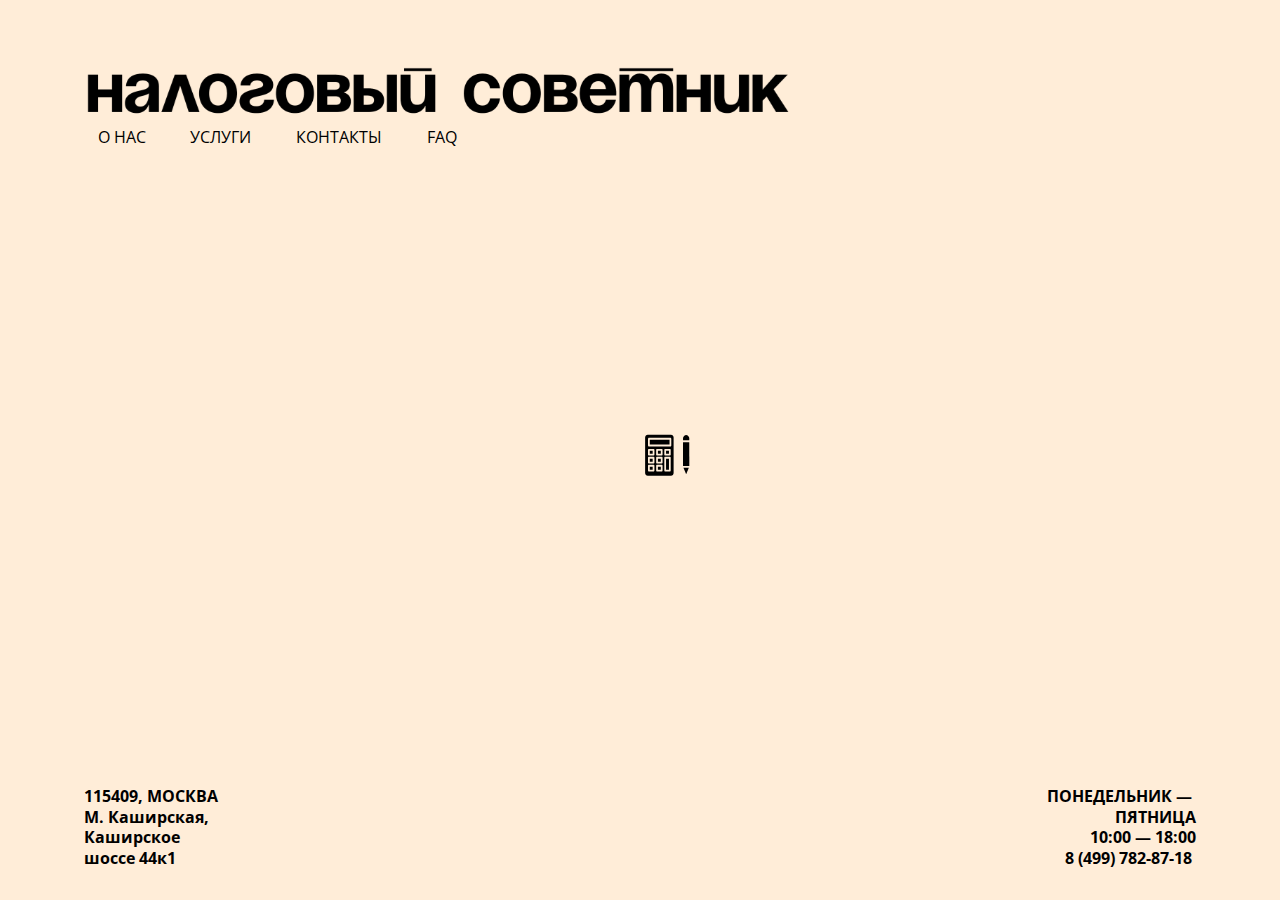
==== nalog/index.html @ f915e964 "123" ====
<html>
<head>
  <meta charset="UTF-8">
  <meta name="viewport" content="width=device-width, initial-scale=1.0">
  <meta http-equiv="X-UA-Compatible" content="ie=edge">
  <link rel="stylesheet" href="css/style.css">
  <title>Налоговый советник</title>
</head>
<body class="beige">

  <!-- Header extended -->
  <div class="headerExtended">
    <img src="img/logoExtended.svg" alt="Logo" class="logo">
    <img src="img/logo.png" alt="" class="logoMobile">
    <div class="menu">
      <a href="aboutus.html">О НАС</a>
      <a href="services.html">УСЛУГИ</a>
      <a href="contacts.html">КОНТАКТЫ</a>
      <a href="faq.html">FAQ</a>
    </div>
  </div>

  <!-- Calculator icon -->
  <img src="img/calc.svg" alt="" class="calcImage">


  <!-- Adress and schedule -->
  <div class="adressAndInfo">
    <p>115409, МОСКВА<br>М. Каширская, Каширское  шоссе 44к1 </p>
    <p>ПОНЕДЕЛЬНИК — ПЯТНИЦА<br>10:00 — 18:00<br>8 (499) 782-87-18 </p>
  </div>

</body>
</html>
---- nalog/css/style.css ----
@import url("https://fonts.googleapis.com/css?family=Open+Sans:300,400,700&subset=cyrillic");
/* http://meyerweb.com/eric/tools/css/reset/
   v2.0 | 20110126
   License: none (public domain)
*/
html, body, div, span, applet, object, iframe,
h1, h2, h3, h4, h5, h6, p, blockquote, pre,
a, abbr, acronym, address, big, cite, code,
del, dfn, em, img, ins, kbd, q, s, samp,
small, strike, strong, sub, sup, tt, var,
b, u, i, center,
dl, dt, dd, ol, ul, li,
fieldset, form, label, legend,
table, caption, tbody, tfoot, thead, tr, th, td,
article, aside, canvas, details, embed,
figure, figcaption, footer, header, hgroup,
menu, nav, output, ruby, section, summary,
time, mark, audio, video {
  margin: 0;
  padding: 0;
  border: 0;
  font-size: 100%;
  font: inherit;
  vertical-align: baseline; }

/* HTML5 display-role reset for older browsers */
article, aside, details, figcaption, figure,
footer, header, hgroup, menu, nav, section {
  display: block; }

body {
  line-height: 1; }

ol, ul {
  list-style: none; }

blockquote, q {
  quotes: none; }

blockquote:before, blockquote:after,
q:before, q:after {
  content: '';
  content: none; }

table {
  border-collapse: collapse;
  border-spacing: 0; }

@media (min-width: 1025px) {
  .header {
    margin: 55px 0 0 4.01%;
    width: 90%;
    display: -webkit-box;
    display: -ms-flexbox;
    display: flex;
    -webkit-box-pack: justify;
    -ms-flex-pack: justify;
    justify-content: space-between;
    font-family: "Open Sans", sans-serif; }
    .header .headerBlock {
      display: -webkit-box;
      display: -ms-flexbox;
      display: flex; }
      .header .headerBlock img {
        width: 150px; }
      .header .headerBlock .menu {
        margin-left: 40px;
        display: -webkit-box;
        display: -ms-flexbox;
        display: flex;
        -webkit-box-pack: justify;
        -ms-flex-pack: justify;
        justify-content: space-between;
        width: 400px; }
        .header .headerBlock .menu a {
          opacity: 0.5;
          height: 20px;
          font-size: 1em;
          display: inline;
          color: black;
          text-decoration: none;
          padding: 0 10px 10px 10px; }
          .header .headerBlock .menu a:hover {
            -webkit-transition: 0.4s all;
            -o-transition: 0.4s all;
            transition: 0.4s all;
            -webkit-transform: rotate(45deg);
            -ms-transform: rotate(45deg);
            transform: rotate(45deg); }
          .header .headerBlock .menu a.active {
            opacity: 1;
            font-weight: 700; }
      .header .headerBlock .menuComplex {
        display: -webkit-box;
        display: -ms-flexbox;
        display: flex;
        -webkit-box-orient: vertical;
        -webkit-box-direction: normal;
        -ms-flex-flow: column;
        flex-flow: column;
        -webkit-box-pack: justify;
        -ms-flex-pack: justify;
        justify-content: space-between;
        width: 400px;
        margin-left: 40px; }
        .header .headerBlock .menuComplex .menuNavigation {
          width: 100%;
          display: -webkit-box;
          display: -ms-flexbox;
          display: flex;
          -webkit-box-pack: justify;
          -ms-flex-pack: justify;
          justify-content: space-between; }
          .header .headerBlock .menuComplex .menuNavigation a {
            opacity: 0.5;
            height: 20px;
            font-size: 1em;
            display: inline;
            color: black;
            text-decoration: none;
            padding: 0 10px 10px 10px; }
            .header .headerBlock .menuComplex .menuNavigation a:hover {
              -webkit-transition: 0.4s all;
              -o-transition: 0.4s all;
              transition: 0.4s all;
              -webkit-transform: rotate(45deg);
              -ms-transform: rotate(45deg);
              transform: rotate(45deg); }
            .header .headerBlock .menuComplex .menuNavigation a.active {
              opacity: 1;
              font-weight: 700; }
        .header .headerBlock .menuComplex .menuAnchors {
          width: 90%;
          display: -webkit-box;
          display: -ms-flexbox;
          display: flex;
          -webkit-box-pack: justify;
          -ms-flex-pack: justify;
          justify-content: space-between; }
          .header .headerBlock .menuComplex .menuAnchors a {
            opacity: 1;
            height: 20px;
            font-size: 1em;
            display: inline;
            color: black;
            text-decoration: none;
            padding: 5px 10px 0px 10px; }
            .header .headerBlock .menuComplex .menuAnchors a:hover {
              -webkit-transition: 0.4s all;
              -o-transition: 0.4s all;
              transition: 0.4s all;
              -webkit-transform: rotate(-25deg);
              -ms-transform: rotate(-25deg);
              transform: rotate(-25deg); }
        .header .headerBlock .menuComplex .menuAnchorsMobile {
          display: none; }
    .header .phone {
      font-size: 1em;
      line-height: 1.5em; }
      .header .phone span {
        font-weight: 700; } }

@media (max-width: 414px) {
  .header {
    padding: 17px 0 0 0;
    margin: 0 auto; }
    .header .headerBlock {
      margin: 0 auto;
      display: -webkit-box;
      display: -ms-flexbox;
      display: flex;
      -webkit-box-orient: vertical;
      -webkit-box-direction: normal;
      -ms-flex-flow: column;
      flex-flow: column;
      -webkit-box-align: center;
      -ms-flex-align: center;
      align-items: center;
      width: 265px;
      font-family: "Open Sans", sans-serif; }
      .header .headerBlock .logo {
        display: none; }
      .header .headerBlock .logoMobile {
        width: 170px; }
      .header .headerBlock .menu {
        margin-top: 17px;
        width: 100%;
        display: -webkit-box;
        display: -ms-flexbox;
        display: flex;
        -webkit-box-pack: justify;
        -ms-flex-pack: justify;
        justify-content: space-between; }
        .header .headerBlock .menu a {
          color: black;
          text-decoration: none;
          font-size: 0.8em; }
          .header .headerBlock .menu a:hover {
            -webkit-transition: 0.4s all;
            -o-transition: 0.4s all;
            transition: 0.4s all;
            -webkit-transform: rotate(360deg);
            -ms-transform: rotate(360deg);
            transform: rotate(360deg); }
          .header .headerBlock .menu a.active {
            border-bottom: 1px solid black;
            line-height: 1.1em; }
      .header .headerBlock .menuComplex {
        display: -webkit-box;
        display: -ms-flexbox;
        display: flex;
        -webkit-box-orient: vertical;
        -webkit-box-direction: normal;
        -ms-flex-flow: column;
        flex-flow: column;
        -webkit-box-pack: justify;
        -ms-flex-pack: justify;
        justify-content: space-between;
        -webkit-box-align: center;
        -ms-flex-align: center;
        align-items: center; }
        .header .headerBlock .menuComplex .menuNavigation {
          margin-top: 19px;
          width: 265px;
          display: -webkit-box;
          display: -ms-flexbox;
          display: flex;
          -webkit-box-pack: justify;
          -ms-flex-pack: justify;
          justify-content: space-between; }
          .header .headerBlock .menuComplex .menuNavigation a {
            color: black;
            text-decoration: none;
            font-size: 0.8em; }
            .header .headerBlock .menuComplex .menuNavigation a:hover {
              -webkit-transition: 0.4s all;
              -o-transition: 0.4s all;
              transition: 0.4s all;
              -webkit-transform: rotate(360deg);
              -ms-transform: rotate(360deg);
              transform: rotate(360deg); }
            .header .headerBlock .menuComplex .menuNavigation a.active {
              border-bottom: 1px solid black;
              line-height: 1.1em; }
        .header .headerBlock .menuComplex .menuAnchors {
          display: none; }
        .header .headerBlock .menuComplex .menuAnchorsMobile {
          margin-top: 10px;
          width: 100vw;
          height: 35px;
          display: -webkit-box;
          display: -ms-flexbox;
          display: flex;
          -webkit-box-align: center;
          -ms-flex-align: center;
          align-items: center;
          -webkit-box-pack: center;
          -ms-flex-pack: center;
          justify-content: center;
          background-color: black; }
          .header .headerBlock .menuComplex .menuAnchorsMobile .anchorLinks {
            width: 217px;
            display: -webkit-box;
            display: -ms-flexbox;
            display: flex;
            -webkit-box-pack: justify;
            -ms-flex-pack: justify;
            justify-content: space-between; }
            .header .headerBlock .menuComplex .menuAnchorsMobile .anchorLinks a {
              color: white;
              text-decoration: none;
              font-size: 0.8em; }
    .header .phone {
      display: none; } }

@media (min-width: 1025px) {
  .headerExtended {
    padding: 60px 0 0 6.302%; }
    .headerExtended .logo {
      width: 59.67%; }
    .headerExtended .logoMobile {
      display: none; }
    .headerExtended .menu {
      margin-top: 7px;
      margin-left: 7px;
      width: 31.6%;
      display: -webkit-box;
      display: -ms-flexbox;
      display: flex;
      -webkit-box-pack: justify;
      -ms-flex-pack: justify;
      justify-content: space-between; }
      .headerExtended .menu a {
        color: black;
        font-family: "Open Sans", sans-serif;
        text-decoration: none;
        font-size: 1em;
        padding: 0 10px 10px 10px; }
        .headerExtended .menu a:hover {
          -webkit-transition: 0.4s all;
          -o-transition: 0.4s all;
          transition: 0.4s all;
          -webkit-transform: rotate(45deg);
          -ms-transform: rotate(45deg);
          transform: rotate(45deg); }
        .headerExtended .menu a.active {
          font-weight: 700; } }

@media (min-width: 415px) and (max-width: 1024px) {
  .headerExtended {
    padding: 60px 0 0 6.302%; }
    .headerExtended .logo {
      width: 85%; }
    .headerExtended .logoMobile {
      display: none; }
    .headerExtended .menu {
      margin-top: 7px;
      margin-left: 7px;
      width: 50%;
      display: -webkit-box;
      display: -ms-flexbox;
      display: flex;
      -webkit-box-pack: justify;
      -ms-flex-pack: justify;
      justify-content: space-between; }
      .headerExtended .menu a {
        color: black;
        font-family: "Open Sans", sans-serif;
        text-decoration: none;
        font-size: 1em;
        padding: 0 10px 10px 10px; }
        .headerExtended .menu a:hover {
          -webkit-transition: 0.4s all;
          -o-transition: 0.4s all;
          transition: 0.4s all;
          -webkit-transform: rotate(45deg);
          -ms-transform: rotate(45deg);
          transform: rotate(45deg); }
        .headerExtended .menu a.active {
          font-weight: 700; } }

@media (max-width: 414px) {
  .headerExtended {
    padding: 17px 0 0 0;
    margin: 0 auto;
    display: -webkit-box;
    display: -ms-flexbox;
    display: flex;
    -webkit-box-orient: vertical;
    -webkit-box-direction: normal;
    -ms-flex-flow: column;
    flex-flow: column;
    -webkit-box-align: center;
    -ms-flex-align: center;
    align-items: center;
    width: 265px; }
    .headerExtended .logo {
      display: none; }
    .headerExtended .logoMobile {
      width: 170px; }
    .headerExtended .menu {
      margin-top: 17px;
      width: 100%;
      display: -webkit-box;
      display: -ms-flexbox;
      display: flex;
      -webkit-box-pack: justify;
      -ms-flex-pack: justify;
      justify-content: space-between; }
      .headerExtended .menu a {
        color: black;
        font-family: "Open Sans", sans-serif;
        text-decoration: none;
        font-size: 0.8em; }
        .headerExtended .menu a:hover {
          -webkit-transition: 0.4s all;
          -o-transition: 0.4s all;
          transition: 0.4s all;
          -webkit-transform: rotate(45deg);
          -ms-transform: rotate(45deg);
          transform: rotate(45deg); }
        .headerExtended .menu a.active {
          border-bottom: 1px solid black;
          line-height: 1.1em; } }

.calcImage {
  position: absolute; }

@media (min-width: 1025px) {
  .calcImage {
    width: 4.479%;
    -webkit-transform: translate3d(calc(50vw - (4.479% / 2)), 30vh, 0);
    transform: translate3d(calc(50vw - (4.479% / 2)), 30vh, 0); } }

@media (min-width: 415px) and (max-width: 1024px) {
  .calcImage {
    width: 9%;
    -webkit-transform: translate3d(calc(50vw - (9% / 2)), 30vh, 0);
    transform: translate3d(calc(50vw - (9% / 2)), 30vh, 0); } }

@media (max-width: 414px) {
  .calcImage {
    width: 60px;
    -webkit-transform: translate3d(calc(50vw - 30px), 28vh, 0);
    transform: translate3d(calc(50vw - 30px), 28vh, 0); } }

@media (min-width: 1024px) {
  .adressAndInfo {
    margin-left: calc((100vw - 86.882%)/2);
    width: 86.882%;
    display: -webkit-box;
    display: -ms-flexbox;
    display: flex;
    -webkit-box-pack: justify;
    -ms-flex-pack: justify;
    justify-content: space-between;
    position: absolute;
    bottom: 31px; }
    .adressAndInfo p {
      font-family: "Open Sans", sans-serif;
      font-size: 1em;
      font-weight: 700;
      line-height: 1.3em; }
    .adressAndInfo p:first-of-type {
      width: 150px; }
    .adressAndInfo p:last-of-type {
      width: 168px;
      text-align: right; } }

@media (min-width: 415px) and (max-width: 1024px) {
  .adressAndInfo {
    margin-left: calc((100vw - 86.882%)/2);
    width: 86.882%;
    display: -webkit-box;
    display: -ms-flexbox;
    display: flex;
    -webkit-box-pack: justify;
    -ms-flex-pack: justify;
    justify-content: space-between;
    position: absolute;
    bottom: 31px; }
    .adressAndInfo p {
      font-family: "Open Sans", sans-serif;
      font-size: 1em;
      font-weight: 700;
      line-height: 1.3em; }
    .adressAndInfo p:first-of-type {
      width: 150px; }
    .adressAndInfo p:last-of-type {
      width: 168px;
      text-align: right; } }

@media (max-width: 414px) {
  .adressAndInfo {
    width: 100%;
    display: -webkit-box;
    display: -ms-flexbox;
    display: flex;
    -webkit-box-pack: center;
    -ms-flex-pack: center;
    justify-content: center;
    position: absolute;
    bottom: 10px; }
    .adressAndInfo p {
      font-family: "Open Sans", sans-serif;
      font-size: 0.9em;
      font-weight: 700;
      line-height: 1.2em;
      text-align: center; }
    .adressAndInfo p:first-of-type {
      width: 150px; }
    .adressAndInfo p:last-of-type {
      display: none; } }

@media (min-width: 1025px) {
  .aboutus {
    width: 68%;
    padding: 246px 0 0 6.302%;
    display: -webkit-box;
    display: -ms-flexbox;
    display: flex;
    -webkit-box-orient: vertical;
    -webkit-box-direction: normal;
    -ms-flex-flow: column;
    flex-flow: column;
    -webkit-box-align: end;
    -ms-flex-align: end;
    align-items: flex-end; }
    .aboutus p {
      font-family: "Open Sans", sans-serif;
      font-size: 1.4em;
      line-height: 1.4em; }
    .aboutus .buttonBlock {
      margin-top: 64px;
      width: 562px;
      height: 68px;
      display: -webkit-box;
      display: -ms-flexbox;
      display: flex;
      -webkit-box-pack: justify;
      -ms-flex-pack: justify;
      justify-content: space-between;
      font-family: "Open Sans", sans-serif; }
      .aboutus .buttonBlock .consult {
        cursor: pointer;
        width: 50%;
        display: -webkit-box;
        display: -ms-flexbox;
        display: flex;
        -webkit-box-align: center;
        -ms-flex-align: center;
        align-items: center;
        -webkit-box-pack: center;
        -ms-flex-pack: center;
        justify-content: center;
        font-size: 1.1em;
        background-color: black;
        color: #FFEDD8;
        -webkit-box-sizing: border-box;
        box-sizing: border-box;
        -webkit-transition: 0.15s all;
        -o-transition: 0.15s all;
        transition: 0.15s all; }
        .aboutus .buttonBlock .consult:hover {
          background-color: #FFEDD8;
          color: black;
          border: 1px solid black;
          border-right: 0; }
      .aboutus .buttonBlock a {
        width: 50%;
        height: 100%;
        display: -webkit-box;
        display: -ms-flexbox;
        display: flex;
        -webkit-box-align: center;
        -ms-flex-align: center;
        align-items: center;
        -webkit-box-pack: center;
        -ms-flex-pack: center;
        justify-content: center;
        font-size: 1.1em;
        text-decoration: none;
        -webkit-box-sizing: border-box;
        box-sizing: border-box;
        border: 1px solid black;
        color: black;
        -webkit-transition: 0.15s all;
        -o-transition: 0.15s all;
        transition: 0.15s all; }
        .aboutus .buttonBlock a:hover {
          background-color: black;
          color: #FFEDD8; } }

@media (min-width: 415px) and (max-width: 1024px) {
  .aboutus {
    width: 80%;
    padding: 246px 0 0 6.302%;
    display: -webkit-box;
    display: -ms-flexbox;
    display: flex;
    -webkit-box-orient: vertical;
    -webkit-box-direction: normal;
    -ms-flex-flow: column;
    flex-flow: column;
    -webkit-box-align: end;
    -ms-flex-align: end;
    align-items: flex-end; }
    .aboutus p {
      font-family: "Open Sans", sans-serif;
      font-size: 1.2em;
      line-height: 1.3em; }
    .aboutus .buttonBlock {
      margin-top: 34px;
      width: 400px;
      height: 50px;
      display: -webkit-box;
      display: -ms-flexbox;
      display: flex;
      -webkit-box-pack: justify;
      -ms-flex-pack: justify;
      justify-content: space-between;
      font-family: "Open Sans", sans-serif; }
      .aboutus .buttonBlock .consult {
        cursor: pointer;
        width: 50%;
        display: -webkit-box;
        display: -ms-flexbox;
        display: flex;
        -webkit-box-align: center;
        -ms-flex-align: center;
        align-items: center;
        -webkit-box-pack: center;
        -ms-flex-pack: center;
        justify-content: center;
        font-size: 1em;
        background-color: black;
        color: #FFEDD8;
        -webkit-box-sizing: border-box;
        box-sizing: border-box;
        -webkit-transition: 0.15s all;
        -o-transition: 0.15s all;
        transition: 0.15s all; }
        .aboutus .buttonBlock .consult:hover {
          background-color: #FFEDD8;
          color: black;
          border: 1px solid black;
          border-right: 0; }
      .aboutus .buttonBlock a {
        width: 50%;
        height: 100%;
        display: -webkit-box;
        display: -ms-flexbox;
        display: flex;
        -webkit-box-align: center;
        -ms-flex-align: center;
        align-items: center;
        -webkit-box-pack: center;
        -ms-flex-pack: center;
        justify-content: center;
        font-size: 1em;
        text-decoration: none;
        -webkit-box-sizing: border-box;
        box-sizing: border-box;
        border: 1px solid black;
        color: black;
        -webkit-transition: 0.15s all;
        -o-transition: 0.15s all;
        transition: 0.15s all; }
        .aboutus .buttonBlock a:hover {
          background-color: black;
          color: #FFEDD8; } }

@media (max-width: 414px) {
  .aboutus {
    width: 289px;
    margin: 61 auto;
    display: -webkit-box;
    display: -ms-flexbox;
    display: flex;
    -webkit-box-orient: vertical;
    -webkit-box-direction: normal;
    -ms-flex-flow: column;
    flex-flow: column;
    -webkit-box-align: end;
    -ms-flex-align: end;
    align-items: flex-end; }
    .aboutus p {
      font-family: "Open Sans", sans-serif;
      font-size: 1em;
      line-height: 1.7em; }
    .aboutus .buttonBlock {
      margin-top: 57px;
      width: 289px;
      height: 100px;
      display: -webkit-box;
      display: -ms-flexbox;
      display: flex;
      -webkit-box-orient: vertical;
      -webkit-box-direction: normal;
      -ms-flex-flow: column;
      flex-flow: column;
      -webkit-box-pack: justify;
      -ms-flex-pack: justify;
      justify-content: space-between;
      font-family: "Open Sans", sans-serif; }
      .aboutus .buttonBlock .consult {
        cursor: pointer;
        width: 100%;
        height: 50%;
        display: -webkit-box;
        display: -ms-flexbox;
        display: flex;
        -webkit-box-align: center;
        -ms-flex-align: center;
        align-items: center;
        -webkit-box-pack: center;
        -ms-flex-pack: center;
        justify-content: center;
        font-size: 1em;
        background-color: black;
        color: #FFEDD8;
        -webkit-box-sizing: border-box;
        box-sizing: border-box;
        -webkit-transition: 0.15s all;
        -o-transition: 0.15s all;
        transition: 0.15s all; }
        .aboutus .buttonBlock .consult:hover {
          background-color: #FFEDD8;
          color: black;
          border: 1px solid black;
          border-right: 0; }
      .aboutus .buttonBlock a {
        width: 100%;
        height: 50%;
        display: -webkit-box;
        display: -ms-flexbox;
        display: flex;
        -webkit-box-align: center;
        -ms-flex-align: center;
        align-items: center;
        -webkit-box-pack: center;
        -ms-flex-pack: center;
        justify-content: center;
        font-size: 1em;
        text-decoration: none;
        -webkit-box-sizing: border-box;
        box-sizing: border-box;
        border: 1px solid black;
        color: black;
        -webkit-transition: 0.15s all;
        -o-transition: 0.15s all;
        transition: 0.15s all; }
        .aboutus .buttonBlock a:hover {
          background-color: black;
          color: #FFEDD8; } }

@media (min-width: 1025px) {
  .contactBlock {
    margin: 161px 0 0 6.302%;
    font-family: "Open Sans", sans-serif; }
    .contactBlock p {
      font-size: 1.7em;
      font-weight: 300;
      line-height: 1.23em;
      padding-bottom: 32px; }
      .contactBlock p #map {
        border-bottom: 1px solid black;
        cursor: pointer; }
      .contactBlock p #mapMobile {
        display: none; }
    .contactBlock a {
      font-size: 1.7em;
      font-weight: 700;
      text-decoration: none;
      color: black; }
  .map {
    margin: 53px 0 0 6.302%;
    width: 85.677%;
    display: -webkit-box;
    display: -ms-flexbox;
    display: flex;
    -webkit-box-orient: vertical;
    -webkit-box-direction: normal;
    -ms-flex-flow: column;
    flex-flow: column;
    -webkit-box-align: end;
    -ms-flex-align: end;
    align-items: flex-end; }
    .map .closeMap {
      margin-bottom: 28px;
      width: 28px;
      height: 28px;
      background-image: url(../img/close.svg);
      cursor: pointer; }
    .map iframe {
      display: block;
      width: 100%;
      height: 736px; }
  #mapWrapper {
    display: none; } }

@media (min-width: 415px) and (max-width: 1024px) {
  .contactBlock {
    margin: 161px 0 0 6.302%;
    font-family: "Open Sans", sans-serif; }
    .contactBlock p {
      font-size: 1.7em;
      font-weight: 300;
      line-height: 1.23em;
      padding-bottom: 32px; }
      .contactBlock p #map {
        border-bottom: 1px solid black;
        cursor: pointer; }
      .contactBlock p #mapMobile {
        display: none; }
    .contactBlock a {
      font-size: 1.7em;
      font-weight: 700;
      text-decoration: none;
      color: black; }
  .map {
    margin: 53px 0 0 6.302%;
    width: 85.677%;
    display: -webkit-box;
    display: -ms-flexbox;
    display: flex;
    -webkit-box-orient: vertical;
    -webkit-box-direction: normal;
    -ms-flex-flow: column;
    flex-flow: column;
    -webkit-box-align: end;
    -ms-flex-align: end;
    align-items: flex-end; }
    .map .closeMap {
      margin-bottom: 28px;
      width: 28px;
      height: 28px;
      background-image: url(../img/close.svg);
      cursor: pointer; }
    .map iframe {
      display: block;
      width: 100%;
      height: 736px; }
  #mapWrapper {
    display: none; } }

@media (max-width: 414px) {
  .contactBlock {
    margin: 104px auto;
    width: 280px;
    font-family: "Open Sans", sans-serif; }
    .contactBlock a {
      display: block;
      margin: 0 auto;
      text-align: center;
      font-size: 1em;
      font-weight: 700;
      text-decoration: none;
      color: black; }
    .contactBlock p {
      width: 100%;
      text-align: center;
      font-size: 1.2em;
      font-weight: 300;
      line-height: 1.23em;
      padding-bottom: 32px; }
      .contactBlock p #map {
        display: none; }
      .contactBlock p #mapMobile {
        display: inline;
        font-size: 1em;
        font-weight: 300;
        line-height: 1.23em;
        border-bottom: 1px solid black; }
  .map {
    margin: 53px 0 0 6.302%;
    width: 85.677%;
    display: -webkit-box;
    display: -ms-flexbox;
    display: flex;
    -webkit-box-orient: vertical;
    -webkit-box-direction: normal;
    -ms-flex-flow: column;
    flex-flow: column;
    -webkit-box-align: end;
    -ms-flex-align: end;
    align-items: flex-end; }
    .map .closeMap {
      margin-bottom: 28px;
      width: 28px;
      height: 28px;
      background-image: url(../img/close.svg);
      cursor: pointer; }
    .map iframe {
      display: block;
      width: 100%;
      height: 736px; }
  #mapWrapper {
    display: none; } }

@media (min-width: 1025px) {
  .faqWrapper {
    margin: 121px 0 0 calc(4.01% + 190px);
    width: 77.44%;
    border-top: 1px solid black; }
    .faqWrapper .questionWrapper {
      position: relative;
      font-family: "Open Sans", sans-serif;
      font-size: 1.7em;
      line-height: 1.2em;
      font-weight: 300;
      border-bottom: 1px solid black; }
      .faqWrapper .questionWrapper .question {
        display: -webkit-box;
        display: -ms-flexbox;
        display: flex;
        -webkit-box-orient: horizontal;
        -webkit-box-direction: normal;
        -ms-flex-direction: row;
        flex-direction: row;
        -webkit-box-align: center;
        -ms-flex-align: center;
        align-items: center;
        -webkit-box-pack: justify;
        -ms-flex-pack: justify;
        justify-content: space-between;
        padding: 30px 0; }
        .faqWrapper .questionWrapper .question p {
          width: 60%; }
      .faqWrapper .questionWrapper .open {
        width: 38px;
        height: 38px;
        background-image: url(../img/open.svg);
        cursor: pointer;
        -webkit-transition: 0.4s all;
        -o-transition: 0.4s all;
        transition: 0.4s all; }
      .faqWrapper .questionWrapper .answerWrapper {
        display: none;
        border-top: 1px solid black;
        -webkit-transition: 0.4s all;
        -o-transition: 0.4s all;
        transition: 0.4s all; }
        .faqWrapper .questionWrapper .answerWrapper div {
          padding: 30px 0 30px 40px;
          display: -webkit-box;
          display: -ms-flexbox;
          display: flex;
          -webkit-box-align: center;
          -ms-flex-align: center;
          align-items: center; }
          .faqWrapper .questionWrapper .answerWrapper div .circle {
            padding: 0;
            margin-right: 20px;
            border: 1px solid black;
            border-radius: 1500px;
            width: 27px;
            height: 27px; }
          .faqWrapper .questionWrapper .answerWrapper div p {
            width: 90%; }
    .faqWrapper .rotate {
      -webkit-transition: 0.4s all;
      -o-transition: 0.4s all;
      transition: 0.4s all;
      -webkit-transform: rotate(45deg);
      -ms-transform: rotate(45deg);
      transform: rotate(45deg); } }

@media (max-width: 414px) {
  .faqWrapper {
    margin: 71px auto;
    width: 90%;
    border-top: 1px solid black; }
    .faqWrapper .questionWrapper {
      position: relative;
      font-family: "Open Sans", sans-serif;
      font-size: 1.3em;
      line-height: 1.2em;
      font-weight: 300;
      border-bottom: 1px solid black; }
      .faqWrapper .questionWrapper .question {
        display: -webkit-box;
        display: -ms-flexbox;
        display: flex;
        -webkit-box-orient: horizontal;
        -webkit-box-direction: normal;
        -ms-flex-direction: row;
        flex-direction: row;
        -webkit-box-align: center;
        -ms-flex-align: center;
        align-items: center;
        -webkit-box-pack: justify;
        -ms-flex-pack: justify;
        justify-content: space-between;
        padding: 15px 0; }
        .faqWrapper .questionWrapper .question p {
          width: 90%; }
      .faqWrapper .questionWrapper .open {
        width: 17px;
        height: 17px;
        background-image: url(../img/open.svg);
        background-size: cover;
        cursor: pointer;
        -webkit-transition: 0.4s all;
        -o-transition: 0.4s all;
        transition: 0.4s all; }
      .faqWrapper .questionWrapper .answerWrapper {
        display: none;
        border-top: 1px solid black;
        -webkit-transition: 0.4s all;
        -o-transition: 0.4s all;
        transition: 0.4s all; }
        .faqWrapper .questionWrapper .answerWrapper div {
          padding: 15px 0 15px 20px;
          display: -webkit-box;
          display: -ms-flexbox;
          display: flex;
          -webkit-box-align: center;
          -ms-flex-align: center;
          align-items: center; }
          .faqWrapper .questionWrapper .answerWrapper div .circle {
            padding: 0;
            margin-right: 20px;
            border: 1px solid black;
            border-radius: 15px;
            width: 15px;
            height: 15px; }
          .faqWrapper .questionWrapper .answerWrapper div p {
            width: 90%; }
    .faqWrapper .rotate {
      -webkit-transition: 0.4s all;
      -o-transition: 0.4s all;
      transition: 0.4s all;
      -webkit-transform: rotate(45deg);
      -ms-transform: rotate(45deg);
      transform: rotate(45deg); } }

@media (min-width: 1025px) {
  .servicesWrapper {
    margin: calc(107px - 25px) 0 0 4.01%;
    font-family: "Open Sans", sans-serif; }
    .servicesWrapper .serviceBlock {
      width: 90%;
      display: -webkit-box;
      display: -ms-flexbox;
      display: flex; }
      .servicesWrapper .serviceBlock .serviceName {
        font-size: 20px;
        width: 15%;
        height: 35px;
        border-bottom: 1px solid black;
        margin-right: 64px; }
      .servicesWrapper .serviceBlock .services {
        width: calc(100% - 15% - 64px);
        display: -webkit-box;
        display: -ms-flexbox;
        display: flex;
        -webkit-box-orient: vertical;
        -webkit-box-direction: normal;
        -ms-flex-flow: column;
        flex-flow: column; }
        .servicesWrapper .serviceBlock .services .service {
          width: 31.15%; }
        .servicesWrapper .serviceBlock .services .time {
          width: 23.52%; }
        .servicesWrapper .serviceBlock .services .price {
          width: 17%; }
        .servicesWrapper .serviceBlock .services .documents {
          width: calc(100% - 31.15% - 23.52% - 17% - 80px);
          text-align: right;
          display: -webkit-box;
          display: -ms-flexbox;
          display: flex;
          -webkit-box-pack: center;
          -ms-flex-pack: center;
          justify-content: center; }
          .servicesWrapper .serviceBlock .services .documents a {
            display: block;
            width: 34px;
            height: 20px;
            background-image: url(../img/download.svg);
            background-size: contain;
            background-repeat: no-repeat; }
        .servicesWrapper .serviceBlock .services .servicesRowHeader {
          -webkit-box-sizing: border-box;
          box-sizing: border-box;
          width: 100%;
          font-weight: 700;
          display: -webkit-box;
          display: -ms-flexbox;
          display: flex;
          -webkit-box-pack: justify;
          -ms-flex-pack: justify;
          justify-content: space-between;
          -webkit-box-align: center;
          -ms-flex-align: center;
          align-items: center;
          padding: 0 15px 19px 40px;
          border-bottom: 1px solid black;
          text-transform: uppercase; }
        .servicesWrapper .serviceBlock .services .servicesRow {
          -webkit-box-sizing: border-box;
          box-sizing: border-box;
          width: 100%;
          display: -webkit-box;
          display: -ms-flexbox;
          display: flex;
          -webkit-box-pack: justify;
          -ms-flex-pack: justify;
          justify-content: space-between;
          padding: 25px 10px 20px 40px;
          border-bottom: 1px solid black;
          text-transform: uppercase; }
    .servicesWrapper .notTheFirst {
      margin-top: 30px; } }

@media (max-width: 414px) {
  .servicesWrapper {
    width: 90vw;
    margin: 40px auto 0;
    font-family: "Open Sans", sans-serif; }
    .servicesWrapper .serviceBlock .serviceName {
      display: none; }
    .servicesWrapper .serviceBlock .services {
      width: 100%;
      display: -webkit-box;
      display: -ms-flexbox;
      display: flex;
      -webkit-box-orient: vertical;
      -webkit-box-direction: normal;
      -ms-flex-flow: column;
      flex-flow: column; }
      .servicesWrapper .serviceBlock .services .service {
        width: 38.10%; }
        .servicesWrapper .serviceBlock .services .service p {
          -webkit-hyphens: auto;
          -ms-hyphens: auto;
          hyphens: auto;
          max-width: 70%;
          line-height: 1.3em; }
      .servicesWrapper .serviceBlock .services .time {
        width: 28.09%; }
      .servicesWrapper .serviceBlock .services .price {
        width: 30.21%; }
      .servicesWrapper .serviceBlock .services .documents {
        width: calc(100% - 38.10% - 28.09% - 30.21%);
        display: -webkit-box;
        display: -ms-flexbox;
        display: flex;
        -webkit-box-pack: end;
        -ms-flex-pack: end;
        justify-content: flex-end; }
        .servicesWrapper .serviceBlock .services .documents a {
          display: block;
          width: 20px;
          height: 24px;
          background-image: url(../img/downloadMobile.svg);
          background-size: contain;
          background-repeat: no-repeat; }
        .servicesWrapper .serviceBlock .services .documents#mobileDocuments {
          display: none; }
      .servicesWrapper .serviceBlock .services .servicesRowHeader {
        font-size: 0.9em;
        -webkit-box-sizing: border-box;
        box-sizing: border-box;
        width: 100%;
        font-weight: 700;
        display: -webkit-box;
        display: -ms-flexbox;
        display: flex;
        -webkit-box-align: center;
        -ms-flex-align: center;
        align-items: center;
        padding: 0 0px 7px 0px;
        border-bottom: 1px solid black;
        text-transform: uppercase; }
      .servicesWrapper .serviceBlock .services .servicesRow {
        font-size: 0.8em;
        -webkit-box-sizing: border-box;
        box-sizing: border-box;
        width: 100%;
        display: -webkit-box;
        display: -ms-flexbox;
        display: flex;
        padding: 16px 0px 16px 0px;
        border-bottom: 1px solid black;
        text-transform: uppercase; }
    .servicesWrapper .notTheFirst {
      margin-top: 30px; } }

@media (min-width: 1025px) {
  .promotion {
    position: fixed;
    display: -webkit-box;
    display: -ms-flexbox;
    display: flex;
    -webkit-box-pack: center;
    -ms-flex-pack: center;
    justify-content: center;
    -webkit-box-align: center;
    -ms-flex-align: center;
    align-items: center;
    bottom: 0px;
    width: 100%;
    height: 44px;
    background-color: black;
    padding: 0 20px;
    font-family: "Open Sans", sans-serif;
    color: white; }
    .promotion p {
      font-style: italic;
      font-size: 1.3em; }
      .promotion p img {
        margin-left: 5px;
        -webkit-transform: translateY(3px);
        -ms-transform: translateY(3px);
        transform: translateY(3px); }
    .promotion .closePromotion {
      position: absolute;
      left: calc(100vw - 40px);
      top: 12px;
      width: 20px;
      height: 20px;
      background-image: url(../img/closePromotion.svg);
      cursor: pointer; } }

@media (max-width: 414px) {
  .promotion {
    display: none; } }

@media (min-width: 1025px) {
  .phoneMobile {
    display: none; } }

@media (max-width: 414px) {
  .phoneMobile {
    width: 100vw;
    margin-top: 40px;
    font-family: "Open Sans", sans-serif;
    font-size: 0.8em;
    font-weight: bold;
    text-align: center;
    display: -webkit-box;
    display: -ms-flexbox;
    display: flex;
    -webkit-box-pack: center;
    -ms-flex-pack: center;
    justify-content: center;
    bottom: -20px; }
    .phoneMobile p {
      width: 200px; }
    .phoneMobile a {
      color: black;
      text-decoration: none; } }

.beige {
  background-color: #FFEDD8; }

body {
  padding-bottom: 100px; }
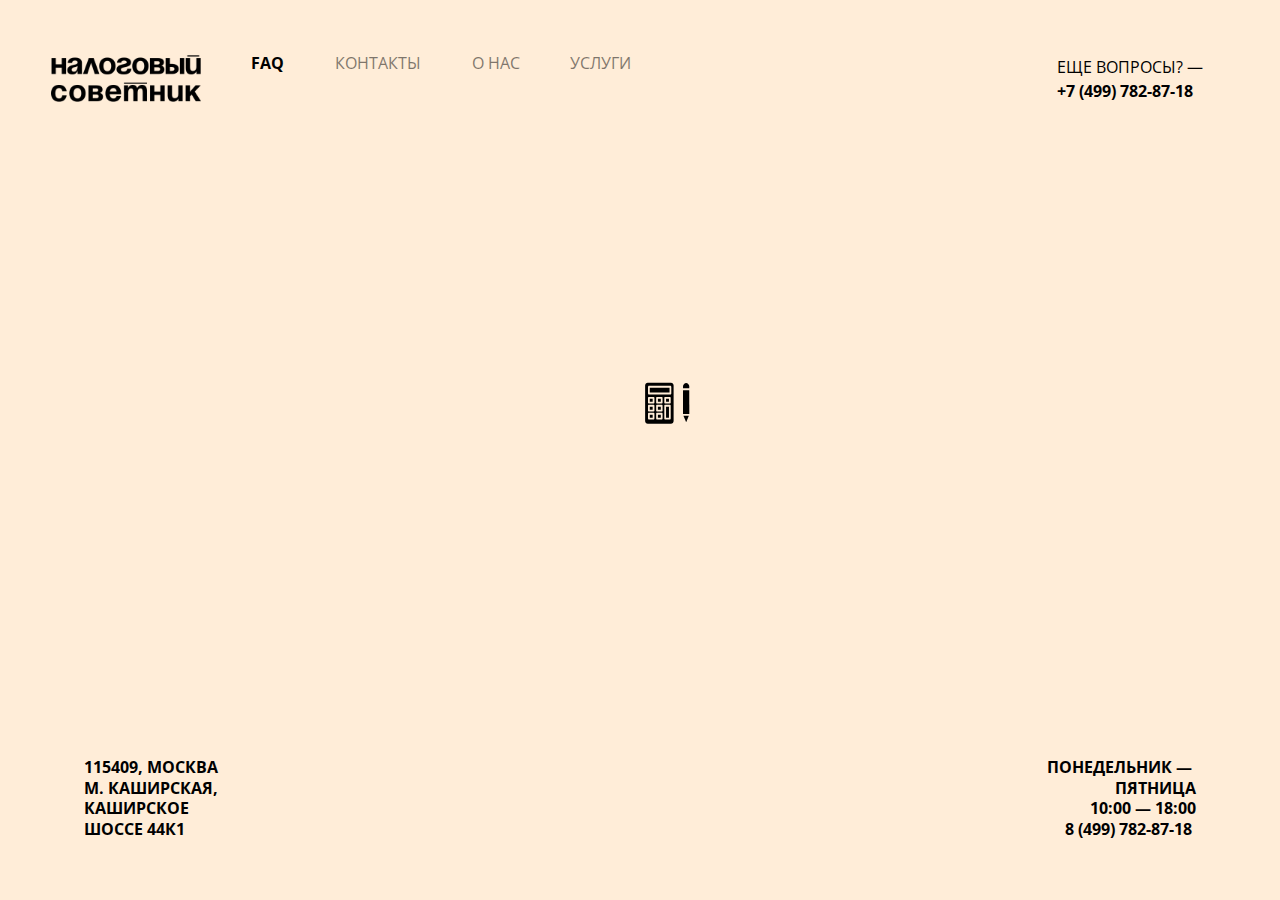
==== commit 12cb0104: "Fixed some things" ====
--- a/nalog/index.html
+++ b/nalog/index.html
@@ -9,14 +9,21 @@
 <body class="beige">
 
   <!-- Header extended -->
-  <div class="headerExtended">
-    <img src="img/logoExtended.svg" alt="Logo" class="logo">
-    <img src="img/logo.png" alt="" class="logoMobile">
-    <div class="menu">
-      <a href="aboutus.html">О НАС</a>
-      <a href="services.html">УСЛУГИ</a>
-      <a href="contacts.html">КОНТАКТЫ</a>
-      <a href="faq.html">FAQ</a>
+  <div class="header">
+    <div class="headerBlock">
+      <a href="index.html">
+        <img src="img/logo.png" alt="" class="logoMobile">
+      </a>
+      <div class="menu">
+        <a href="faq.html" class="active">FAQ</a>
+        <a href="contacts.html">КОНТАКТЫ</a>
+        <a href="aboutus.html">О НАС</a>
+        <a href="services.html">УСЛУГИ</a>
+      </div>
+    </div>
+    <div class="phone">
+      <p>ЕЩЕ ВОПРОСЫ? —<br>
+          <span>+7 (499) 782-87-18</span></p>
     </div>
   </div>
 
@@ -26,7 +33,7 @@
 
   <!-- Adress and schedule -->
   <div class="adressAndInfo">
-    <p>115409, МОСКВА<br>М. Каширская, Каширское  +    <p>115409, МОСКВА<br>М. Каширская, Каширское  шоссе 44к1  </p>
     <p>ПОНЕДЕЛЬНИК — --- a/nalog/css/style.css
+++ b/nalog/css/style.css
@@ -160,6 +160,124 @@
       .header .phone span {
         font-weight: 700; } }
 
+@media (min-width: 415px) and (max-width: 1024px) {
+  .header {
+    margin: 20px auto 0 auto;
+    width: 98%;
+    display: -webkit-box;
+    display: -ms-flexbox;
+    display: flex;
+    -webkit-box-pack: justify;
+    -ms-flex-pack: justify;
+    justify-content: space-between;
+    font-family: "Open Sans", sans-serif; }
+    .header .headerBlock {
+      display: -webkit-box;
+      display: -ms-flexbox;
+      display: flex; }
+      .header .headerBlock img {
+        width: 150px; }
+      .header .headerBlock .menu {
+        margin-left: 20px;
+        display: -webkit-box;
+        display: -ms-flexbox;
+        display: flex;
+        -webkit-box-pack: justify;
+        -ms-flex-pack: justify;
+        justify-content: space-between;
+        width: 350px; }
+        .header .headerBlock .menu a {
+          opacity: 0.5;
+          height: 12px;
+          font-size: 0.9em;
+          display: inline;
+          color: black;
+          text-decoration: none;
+          padding: 0 10px 10px 10px; }
+          .header .headerBlock .menu a:hover {
+            -webkit-transition: 0.4s all;
+            -o-transition: 0.4s all;
+            transition: 0.4s all;
+            -webkit-transform: rotate(45deg);
+            -ms-transform: rotate(45deg);
+            transform: rotate(45deg); }
+          .header .headerBlock .menu a.active {
+            opacity: 1;
+            font-weight: 700; }
+      .header .headerBlock .menuComplex {
+        display: -webkit-box;
+        display: -ms-flexbox;
+        display: flex;
+        -webkit-box-orient: vertical;
+        -webkit-box-direction: normal;
+        -ms-flex-flow: column;
+        flex-flow: column;
+        -webkit-box-pack: justify;
+        -ms-flex-pack: justify;
+        justify-content: space-between;
+        width: 350px;
+        margin-left: 20px; }
+        .header .headerBlock .menuComplex .menuNavigation {
+          width: 100%;
+          display: -webkit-box;
+          display: -ms-flexbox;
+          display: flex;
+          -webkit-box-pack: justify;
+          -ms-flex-pack: justify;
+          justify-content: space-between; }
+          .header .headerBlock .menuComplex .menuNavigation a {
+            opacity: 0.5;
+            height: 12px;
+            font-size: 0.9em;
+            display: inline;
+            color: black;
+            text-decoration: none;
+            padding: 0 10px 10px 10px; }
+            .header .headerBlock .menuComplex .menuNavigation a:hover {
+              -webkit-transition: 0.4s all;
+              -o-transition: 0.4s all;
+              transition: 0.4s all;
+              -webkit-transform: rotate(45deg);
+              -ms-transform: rotate(45deg);
+              transform: rotate(45deg); }
+            .header .headerBlock .menuComplex .menuNavigation a.active {
+              opacity: 1;
+              font-weight: 700; }
+        .header .headerBlock .menuComplex .menuAnchors {
+          width: 95%;
+          display: -webkit-box;
+          display: -ms-flexbox;
+          display: flex;
+          -webkit-box-pack: justify;
+          -ms-flex-pack: justify;
+          justify-content: space-between;
+          -webkit-transform: translateY(-3px);
+          -ms-transform: translateY(-3px);
+          transform: translateY(-3px); }
+          .header .headerBlock .menuComplex .menuAnchors a {
+            opacity: 1;
+            height: 12px;
+            font-size: 0.9em;
+            display: inline;
+            color: black;
+            text-decoration: none;
+            padding: 5px 10px 0px 10px; }
+            .header .headerBlock .menuComplex .menuAnchors a:hover {
+              -webkit-transition: 0.4s all;
+              -o-transition: 0.4s all;
+              transition: 0.4s all;
+              -webkit-transform: rotate(-25deg);
+              -ms-transform: rotate(-25deg);
+              transform: rotate(-25deg); }
+        .header .headerBlock .menuComplex .menuAnchorsMobile {
+          display: none; }
+    .header .phone {
+      margin-right: 10px;
+      font-size: 1em;
+      line-height: 1.5em; }
+      .header .phone span {
+        font-weight: 700; } }
+
 @media (max-width: 414px) {
   .header {
     padding: 17px 0 0 0;
@@ -415,8 +533,9 @@
     -ms-flex-pack: justify;
     justify-content: space-between;
     position: absolute;
-    bottom: 31px; }
+    bottom: 60px; }
     .adressAndInfo p {
+      text-transform: uppercase;
       font-family: "Open Sans", sans-serif;
       font-size: 1em;
       font-weight: 700;
@@ -438,8 +557,9 @@
     -ms-flex-pack: justify;
     justify-content: space-between;
     position: absolute;
-    bottom: 31px; }
+    bottom: 60px; }
     .adressAndInfo p {
+      text-transform: uppercase;
       font-family: "Open Sans", sans-serif;
       font-size: 1em;
       font-weight: 700;
@@ -460,15 +580,17 @@
     -ms-flex-pack: center;
     justify-content: center;
     position: absolute;
-    bottom: 10px; }
+    bottom: 20px; }
     .adressAndInfo p {
+      text-transform: uppercase;
       font-family: "Open Sans", sans-serif;
       font-size: 0.9em;
       font-weight: 700;
       line-height: 1.2em;
-      text-align: center; }
+      text-align: center;
+      text-transform: uppercase; }
     .adressAndInfo p:first-of-type {
-      width: 150px; }
+      width: 260px; }
     .adressAndInfo p:last-of-type {
       display: none; } }
 
@@ -891,6 +1013,75 @@
         width: 38px;
         height: 38px;
         background-image: url(../img/open.svg);
+        cursor: pointer;
+        -webkit-transition: 0.4s all;
+        -o-transition: 0.4s all;
+        transition: 0.4s all; }
+      .faqWrapper .questionWrapper .answerWrapper {
+        display: none;
+        border-top: 1px solid black;
+        -webkit-transition: 0.4s all;
+        -o-transition: 0.4s all;
+        transition: 0.4s all; }
+        .faqWrapper .questionWrapper .answerWrapper div {
+          padding: 30px 0 30px 40px;
+          display: -webkit-box;
+          display: -ms-flexbox;
+          display: flex;
+          -webkit-box-align: center;
+          -ms-flex-align: center;
+          align-items: center; }
+          .faqWrapper .questionWrapper .answerWrapper div .circle {
+            padding: 0;
+            margin-right: 20px;
+            border: 1px solid black;
+            border-radius: 1500px;
+            width: 27px;
+            height: 27px; }
+          .faqWrapper .questionWrapper .answerWrapper div p {
+            width: 90%; }
+    .faqWrapper .rotate {
+      -webkit-transition: 0.4s all;
+      -o-transition: 0.4s all;
+      transition: 0.4s all;
+      -webkit-transform: rotate(45deg);
+      -ms-transform: rotate(45deg);
+      transform: rotate(45deg); } }
+
+@media (min-width: 415px) and (max-width: 1024px) {
+  .faqWrapper {
+    margin: 60px auto 0;
+    width: 95%;
+    border-top: 1px solid black; }
+    .faqWrapper .questionWrapper {
+      position: relative;
+      font-family: "Open Sans", sans-serif;
+      font-size: 1.3em;
+      line-height: 1.2em;
+      font-weight: 300;
+      border-bottom: 1px solid black; }
+      .faqWrapper .questionWrapper .question {
+        display: -webkit-box;
+        display: -ms-flexbox;
+        display: flex;
+        -webkit-box-orient: horizontal;
+        -webkit-box-direction: normal;
+        -ms-flex-direction: row;
+        flex-direction: row;
+        -webkit-box-align: center;
+        -ms-flex-align: center;
+        align-items: center;
+        -webkit-box-pack: justify;
+        -ms-flex-pack: justify;
+        justify-content: space-between;
+        padding: 30px 0; }
+        .faqWrapper .questionWrapper .question p {
+          width: 80%; }
+      .faqWrapper .questionWrapper .open {
+        width: 28px;
+        height: 28px;
+        background-image: url(../img/open.svg);
+        background-size: cover;
         cursor: pointer;
         -webkit-transition: 0.4s all;
         -o-transition: 0.4s all;
@@ -1074,6 +1265,86 @@
     .servicesWrapper .notTheFirst {
       margin-top: 30px; } }
 
+@media (min-width: 415px) and (max-width: 1024px) {
+  .servicesWrapper {
+    margin: calc(80px - 25px) auto 0 auto;
+    font-family: "Open Sans", sans-serif; }
+    .servicesWrapper .serviceBlock {
+      width: 97%;
+      margin: 0 auto;
+      display: -webkit-box;
+      display: -ms-flexbox;
+      display: flex; }
+      .servicesWrapper .serviceBlock .serviceName {
+        font-size: 17px;
+        width: 15%;
+        height: 35px;
+        border-bottom: 1px solid black;
+        margin-right: 32px; }
+      .servicesWrapper .serviceBlock .services {
+        width: calc(100% - 15% - 32px);
+        display: -webkit-box;
+        display: -ms-flexbox;
+        display: flex;
+        -webkit-box-orient: vertical;
+        -webkit-box-direction: normal;
+        -ms-flex-flow: column;
+        flex-flow: column; }
+        .servicesWrapper .serviceBlock .services .service {
+          width: 28.15%; }
+        .servicesWrapper .serviceBlock .services .time {
+          width: 19.52%; }
+        .servicesWrapper .serviceBlock .services .price {
+          width: 17%; }
+        .servicesWrapper .serviceBlock .services .documents {
+          width: calc(100% - 28.15% - 19.52% - 17% - 80px);
+          text-align: right;
+          display: -webkit-box;
+          display: -ms-flexbox;
+          display: flex;
+          -webkit-box-pack: center;
+          -ms-flex-pack: center;
+          justify-content: center; }
+          .servicesWrapper .serviceBlock .services .documents a {
+            display: block;
+            width: 34px;
+            height: 20px;
+            background-image: url(../img/download.svg);
+            background-size: contain;
+            background-repeat: no-repeat; }
+        .servicesWrapper .serviceBlock .services .servicesRowHeader {
+          -webkit-box-sizing: border-box;
+          box-sizing: border-box;
+          width: 100%;
+          font-weight: 700;
+          display: -webkit-box;
+          display: -ms-flexbox;
+          display: flex;
+          -webkit-box-pack: justify;
+          -ms-flex-pack: justify;
+          justify-content: space-between;
+          -webkit-box-align: center;
+          -ms-flex-align: center;
+          align-items: center;
+          padding: 0 15px 19px 20px;
+          border-bottom: 1px solid black;
+          text-transform: uppercase; }
+        .servicesWrapper .serviceBlock .services .servicesRow {
+          -webkit-box-sizing: border-box;
+          box-sizing: border-box;
+          width: 100%;
+          display: -webkit-box;
+          display: -ms-flexbox;
+          display: flex;
+          -webkit-box-pack: justify;
+          -ms-flex-pack: justify;
+          justify-content: space-between;
+          padding: 25px 10px 20px 20px;
+          border-bottom: 1px solid black;
+          text-transform: uppercase; }
+    .servicesWrapper .notTheFirst {
+      margin-top: 30px; } }
+
 @media (max-width: 414px) {
   .servicesWrapper {
     width: 90vw;
@@ -1184,11 +1455,51 @@
       background-image: url(../img/closePromotion.svg);
       cursor: pointer; } }
 
+@media (min-width: 415px) and (max-width: 1024px) {
+  .promotion {
+    position: fixed;
+    display: -webkit-box;
+    display: -ms-flexbox;
+    display: flex;
+    -webkit-box-pack: center;
+    -ms-flex-pack: center;
+    justify-content: center;
+    -webkit-box-align: center;
+    -ms-flex-align: center;
+    align-items: center;
+    bottom: 0px;
+    width: 100%;
+    height: 44px;
+    background-color: black;
+    padding: 0 20px;
+    font-family: "Open Sans", sans-serif;
+    color: white; }
+    .promotion p {
+      font-style: italic;
+      font-size: 1.3em; }
+      .promotion p img {
+        margin-left: 5px;
+        -webkit-transform: translateY(3px);
+        -ms-transform: translateY(3px);
+        transform: translateY(3px); }
+    .promotion .closePromotion {
+      position: absolute;
+      left: calc(100vw - 40px);
+      top: 12px;
+      width: 20px;
+      height: 20px;
+      background-image: url(../img/closePromotion.svg);
+      cursor: pointer; } }
+
 @media (max-width: 414px) {
   .promotion {
     display: none; } }
 
 @media (min-width: 1025px) {
+  .phoneMobile {
+    display: none; } }
+
+@media (min-width: 415px) and (max-width: 1024px) {
   .phoneMobile {
     display: none; } }
 
